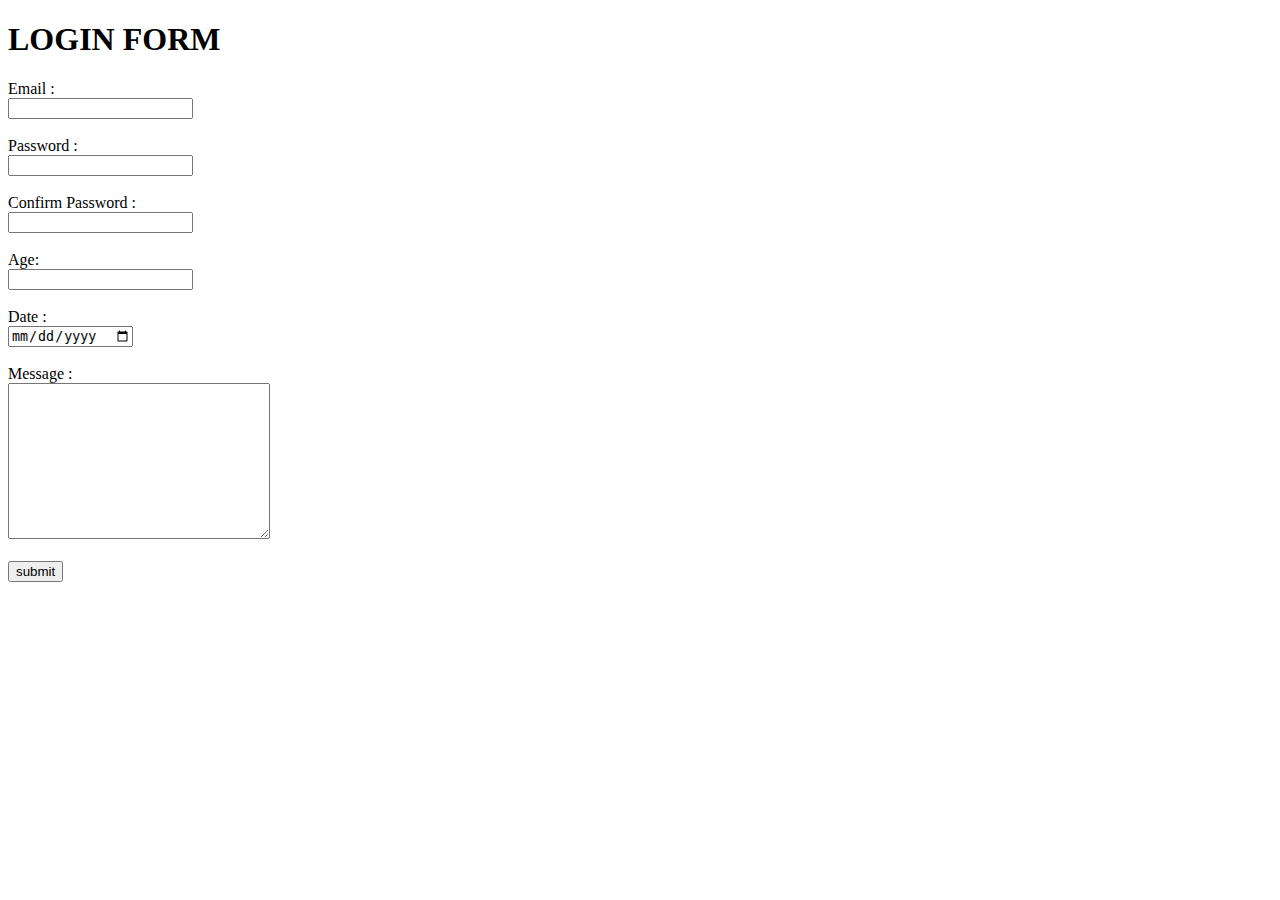
==== login.html @ 5af5d2da "web dev" ====
<!DOCTYPE html>
<html lang="en">
<head>
    <meta charset="UTF-8">
    <meta name="viewport" content="width=
    , initial-scale=1.0">
    <title>Document</title>
</head>
<body>

    <form action="">

        <h1>LOGIN FORM</h1>
<div>
    <label for="user_email">Email :</label>
    <br>
    <input type="email" id="user_email" name="user_email" required>
</div>
<br>
<div>
    <label for="user_password">Password :</label>
    <br>
    <input type="password" id="user_password" name="user_password" required maxlength="3" minlength="1">
</div>
<br>
<div>
    <label for="user_password">Confirm Password :</label>
    <br>
    <input type="password" id="user_password" name="user_password" required>
</div>
<br>
<div>
    <label for="user_age">Age:</label>
    <br>
    <input type="number" id="user_age" name="user_age" required >
</div>
<br>
<div>
    <label for="">Date :</label>
    <br>
    <input type="date"  required>
</div>
<br>
<div>
    <label for="">Message :</label>
    <br>
    <textarea name="" id="" cols="30" rows="10" required></textarea>
</div>
<br>
<button>submit</button>
    </form>

</body>
</html>
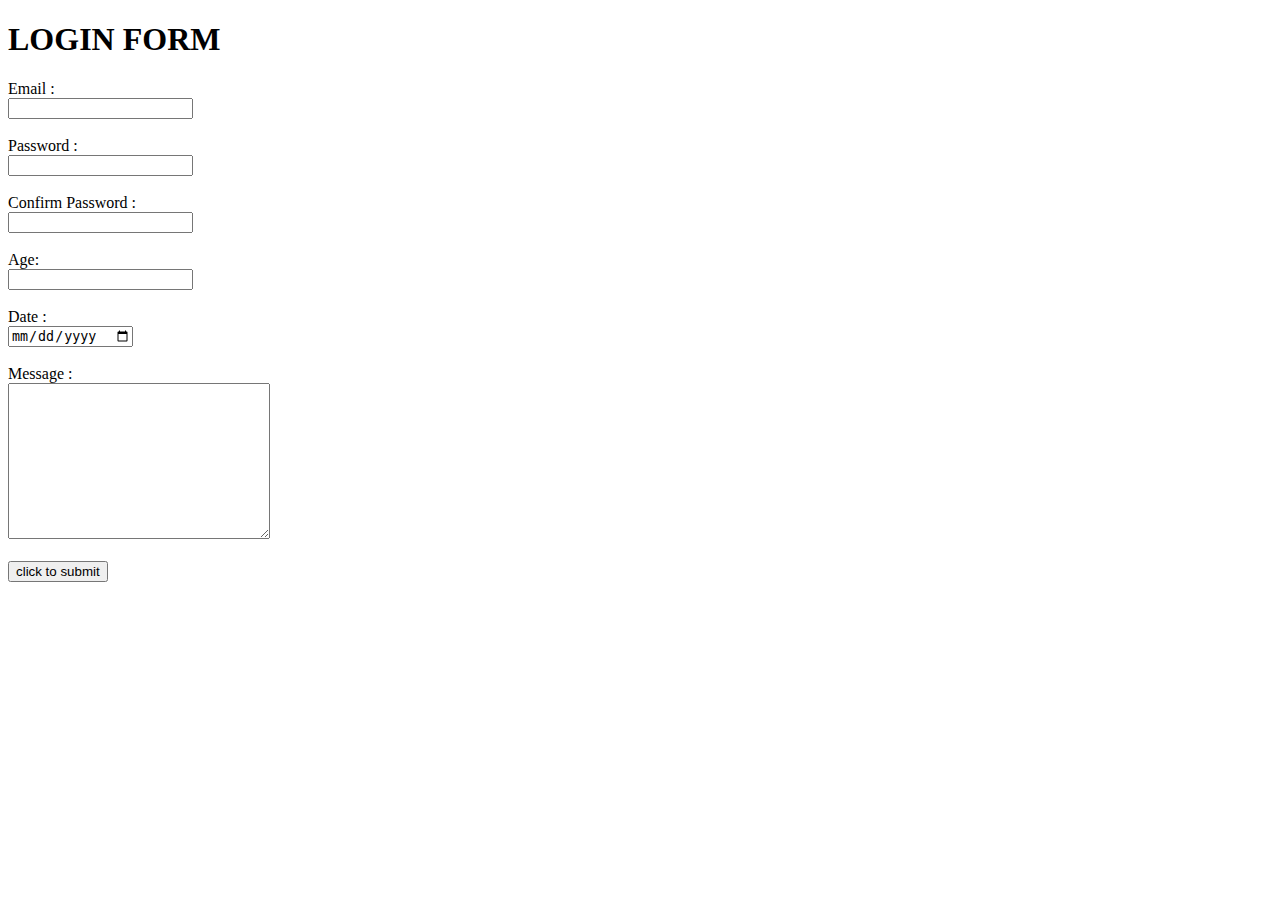
==== commit bd009d00: "update" ====
--- a/login.html
+++ b/login.html
@@ -47,7 +47,7 @@
     <textarea name="" id="" cols="30" rows="10" required></textarea>
 </div>
 <br>
-<button>submit</button>
+<button>click to submit</button>
     </form>
 
 </body>
